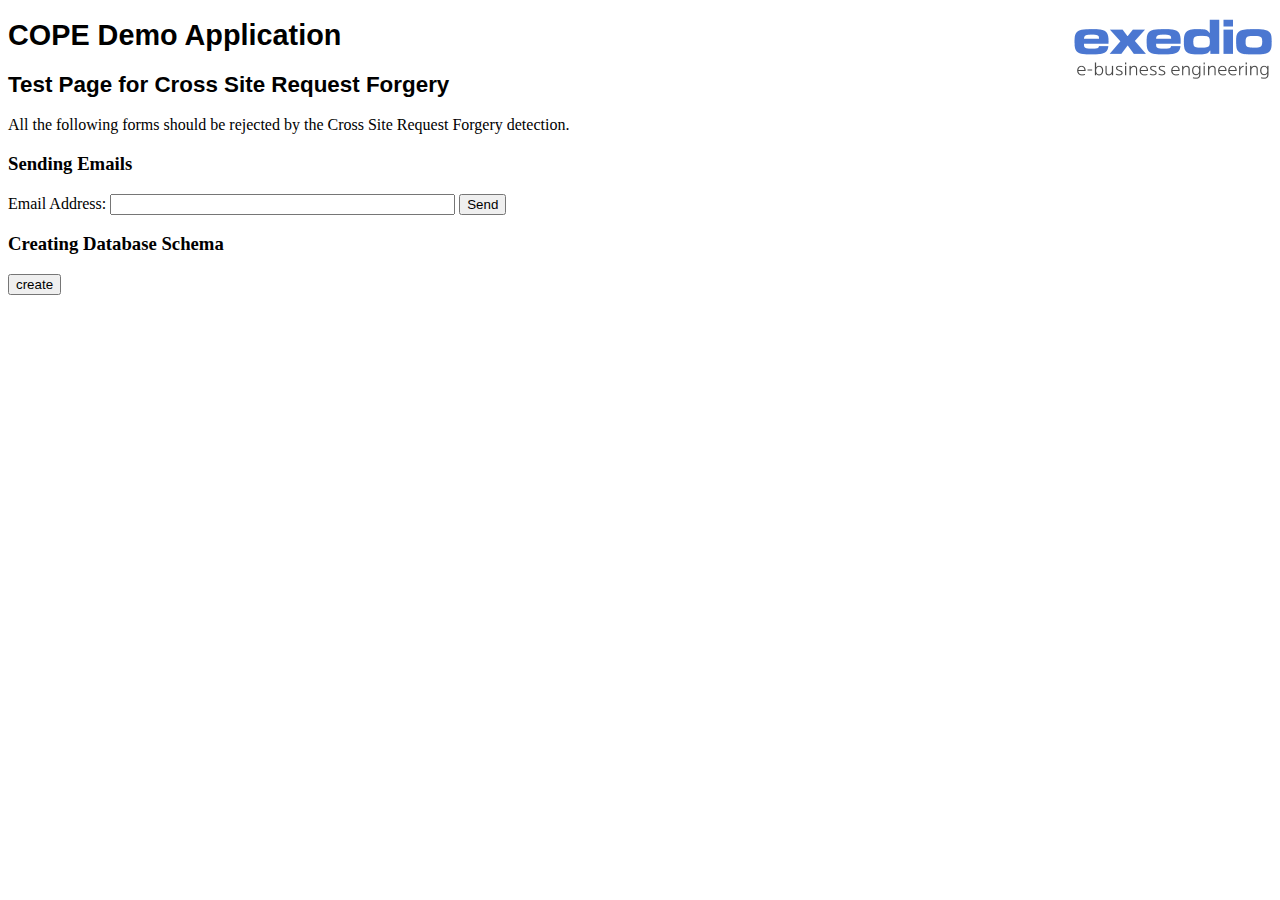
==== csrf.html @ 3ee2efda "adjust mxsampler" ====
<!DOCTYPE HTML PUBLIC "-//W3C//DTD HTML 4.01 Transitional//EN"  "http://www.w3.org/TR/html4/loose.dtd">
<html>
	<head>
		<meta http-equiv="content-type" content="text/html; charset=utf-8">
		<title>Cross Site Request Forgery test</title>
		<link rel="STYLESHEET" type="text/css" href="src/com/exedio/copedemo/admin/admin.css">
	</head>
	<body>
		<a href="http://cope.sourceforge.net/" target="_blank"><img src="src/com/exedio/copedemo/admin/logo.png" alt="Exedio Logo" class="logo"></a>
		<h1>COPE Demo Application</h1>
		<h2>Test Page for Cross Site Request Forgery</h2>
		<div>
			All the following forms should be rejected by the Cross Site Request Forgery detection.
		</div>
		<h3>Sending Emails</h3>
		<form method="post" action="https://localhost:8443/copedemo/admin/email.html">
			Email Address:
			<input name="test.email.address" size="40"></input>
			<input type="submit" value="Send"></input>
		</form>
		<h3>Creating Database Schema</h3>
		<form method="post" action="https://localhost:8443/copedemo/admin/console/schema.html">
			<input type="submit" name="schema.create" value="create" />
		</form>
	</body>
</html>
---- src/com/exedio/copedemo/admin/admin.css ----
/*
 * Copyright (C) 2004-2009  exedio GmbH (www.exedio.com)
 *
 * Permission is hereby granted, free of charge, to any person obtaining a
 * copy of this software and associated documentation files (the "Software"),
 * to deal in the Software without restriction, including without limitation
 * the rights to use, copy, modify, merge, publish, distribute, sublicense,
 * and/or sell copies of the Software, and to permit persons to whom the
 * Software is furnished to do so, subject to the following conditions:
 *
 * The above copyright notice and this permission notice shall be included in
 * all copies or substantial portions of the Software.
 *
 * THE SOFTWARE IS PROVIDED "AS IS", WITHOUT WARRANTY OF ANY KIND, EXPRESS OR
 * IMPLIED, INCLUDING BUT NOT LIMITED TO THE WARRANTIES OF MERCHANTABILITY,
 * FITNESS FOR A PARTICULAR PURPOSE AND NONINFRINGEMENT. IN NO EVENT SHALL THE
 * AUTHORS OR COPYRIGHT HOLDERS BE LIABLE FOR ANY CLAIM, DAMAGES OR OTHER
 * LIABILITY, WHETHER IN AN ACTION OF CONTRACT, TORT OR OTHERWISE, ARISING
 * FROM, OUT OF OR IN CONNECTION WITH THE SOFTWARE OR THE USE OR OTHER
 * DEALINGS IN THE SOFTWARE.
 */

h1
{
	font-family:sans-serif;
	font-size:180%;
}

h2
{
	font-family:sans-serif;
	font-size:140%;
}

div.displayName
{
	font-size:70%;
}

img
{
	border:0;
}

img.logo
{
	float:right;
	width:198px;
	height:60px;
}
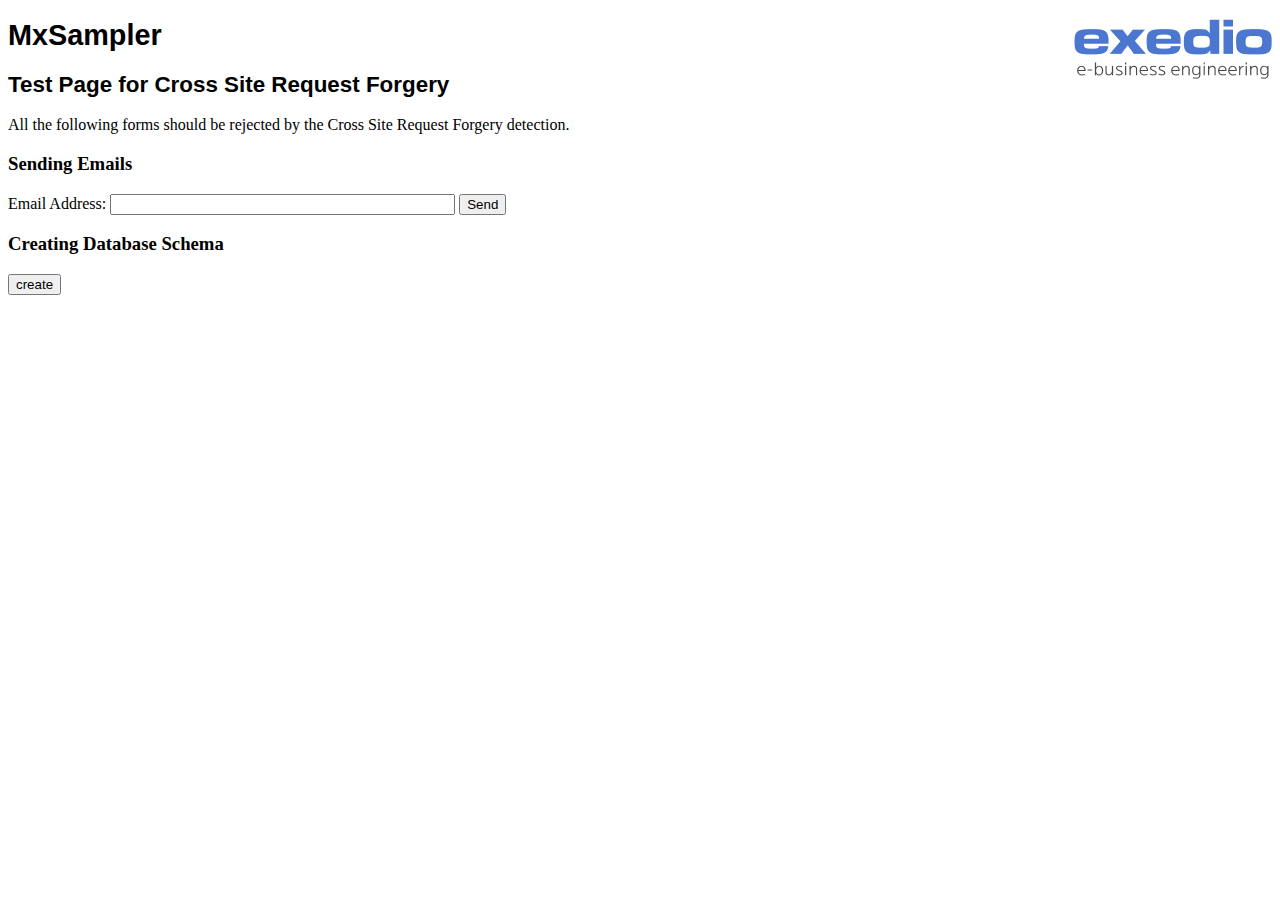
==== commit adc79a82: "csrf.html: convert from copedemo to mxsampler" ====
--- a/csrf.html
+++ b/csrf.html
@@ -6,20 +6,20 @@
 		<link rel="STYLESHEET" type="text/css" href="src/com/exedio/copedemo/admin/admin.css">
 	</head>
 	<body>
-		<a href="http://cope.sourceforge.net/" target="_blank"><img src="src/com/exedio/copedemo/admin/logo.png" alt="Exedio Logo" class="logo"></a>
-		<h1>COPE Demo Application</h1>
+		<a href="https://exedio.github.io/" target="_blank"><img src="src/com/exedio/copedemo/admin/logo.png" alt="Exedio Logo" class="logo"></a>
+		<h1>MxSampler</h1>
 		<h2>Test Page for Cross Site Request Forgery</h2>
 		<div>
 			All the following forms should be rejected by the Cross Site Request Forgery detection.
 		</div>
 		<h3>Sending Emails</h3>
-		<form method="post" action="https://localhost:8443/copedemo/admin/email.html">
+		<form method="post" action="https://localhost:8443/mxsampler/email.html">
 			Email Address:
 			<input name="test.email.address" size="40"></input>
 			<input type="submit" value="Send"></input>
 		</form>
 		<h3>Creating Database Schema</h3>
-		<form method="post" action="https://localhost:8443/copedemo/admin/console/schema.html">
+		<form method="post" action="https://localhost:8443/mxsampler/console/schema.html">
 			<input type="submit" name="schema.create" value="create" />
 		</form>
 	</body>
